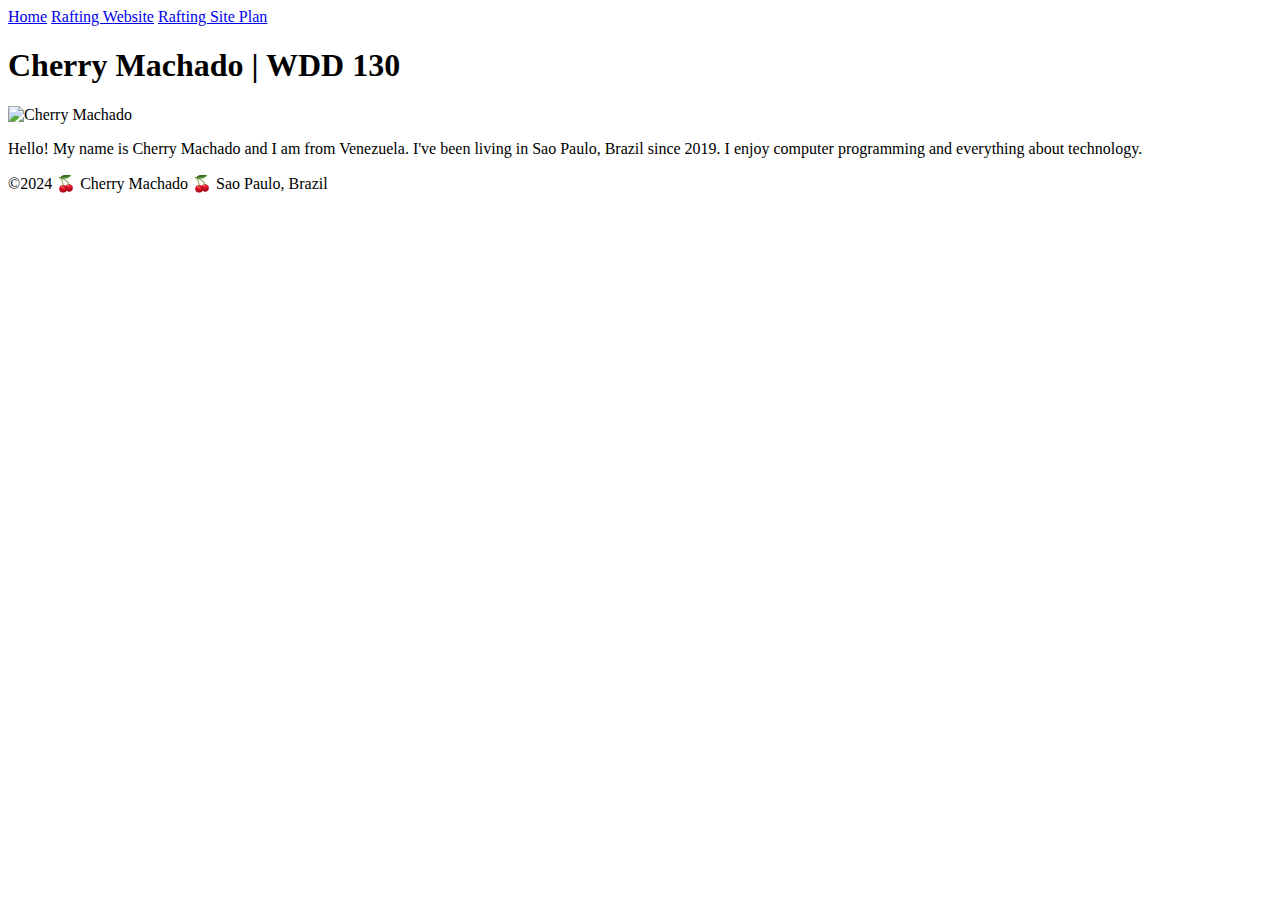
==== index.html @ 2322c146 "first commit" ====
<!doctype html>
<html lang="en-US">
	<head>
		<meta charset="UTF-8" />
		<meta name="viewport" content="width=device-width, initial-scale=1" />
		<title>Cherry Machado | WDD 130</title>
	</head>

	<body>
		<header>
			<nav>
				<a href="#">Home</a>
				<a href="wwr/">Rafting Website</a>
				<a href="wwr/">Rafting Site Plan</a>
			</nav>
		</header>
		<main>
			<h1>Cherry Machado | WDD 130</h1>
			<img src="images/foto-cherry.png" alt="Cherry Machado" width="200" />
			<p>
				Hello! My name is Cherry Machado and I am from Venezuela. I've been
				living in Sao Paulo, Brazil since 2019. I enjoy computer programming and
				everything about technology.
			</p>
		</main>
		<footer>
			<p>©2024 🍒 Cherry Machado 🍒 Sao Paulo, Brazil</p>
		</footer>
	</body>
</html>
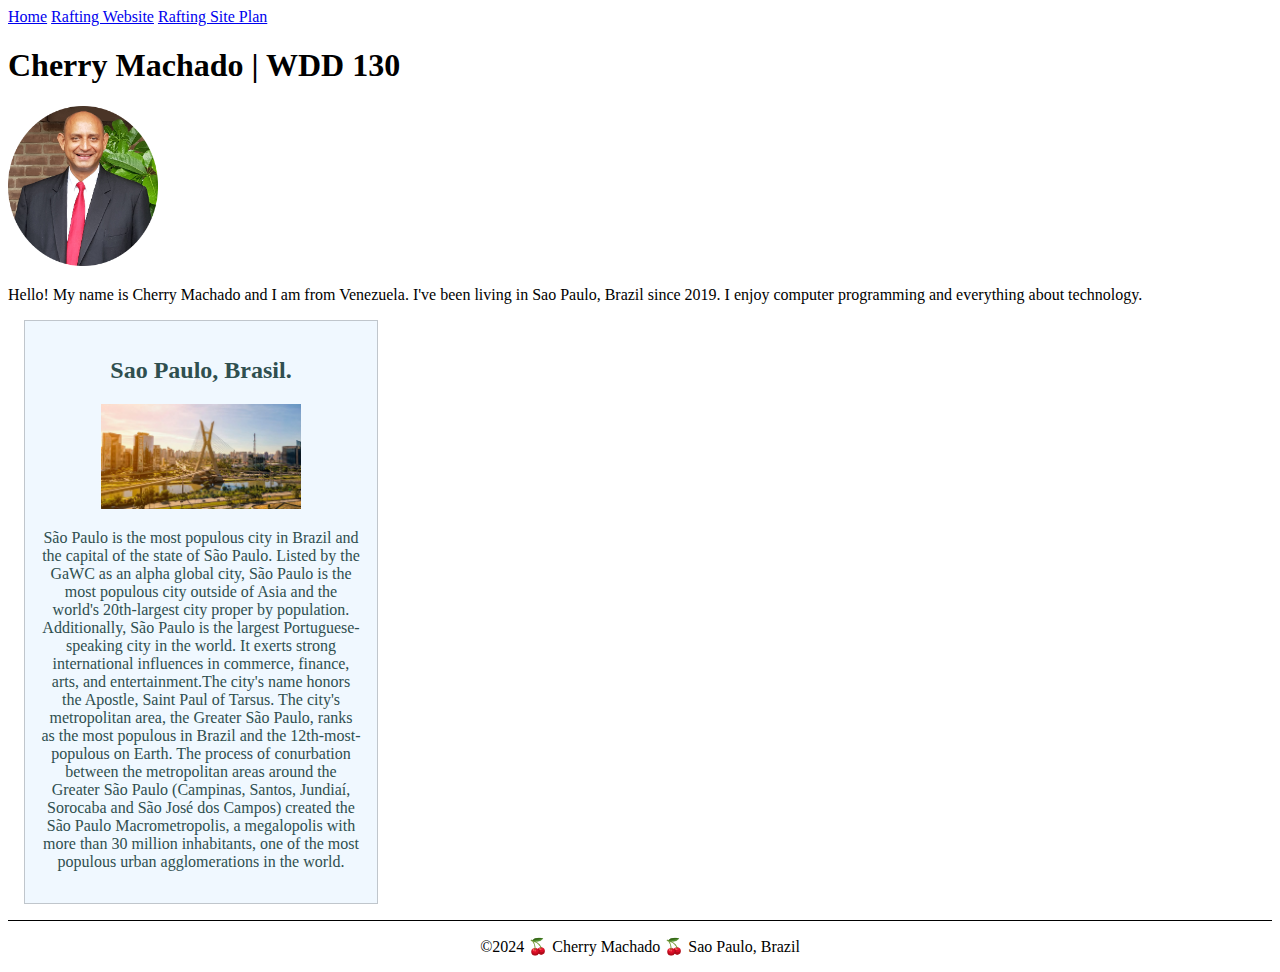
==== commit c2e5a02e: "Updating CSS" ====
--- a/index.html
+++ b/index.html
@@ -1,30 +1,48 @@
 <!doctype html>
 <html lang="en-US">
-	<head>
-		<meta charset="UTF-8" />
-		<meta name="viewport" content="width=device-width, initial-scale=1" />
-		<title>Cherry Machado | WDD 130</title>
-	</head>
 
-	<body>
-		<header>
-			<nav>
-				<a href="#">Home</a>
-				<a href="wwr/">Rafting Website</a>
-				<a href="wwr/">Rafting Site Plan</a>
-			</nav>
-		</header>
-		<main>
-			<h1>Cherry Machado | WDD 130</h1>
-			<img src="images/foto-cherry.png" alt="Cherry Machado" width="200" />
-			<p>
-				Hello! My name is Cherry Machado and I am from Venezuela. I've been
-				living in Sao Paulo, Brazil since 2019. I enjoy computer programming and
-				everything about technology.
-			</p>
-		</main>
-		<footer>
-			<p>©2024 🍒 Cherry Machado 🍒 Sao Paulo, Brazil</p>
-		</footer>
-	</body>
+<head>
+	<meta charset="UTF-8" />
+	<meta name="viewport" content="width=device-width, initial-scale=1" />
+	<title>Cherry Machado | WDD 130</title>
+	<meta name="description" content="Cherry Machado | WDD 130 Web Fundamentals | This is my course home page.">
+	<meta name="author" content="Cherry Machado">
+	<link rel="stylesheet" href="styles/styles.css">
+</head>
+
+<body>
+	<header>
+		<nav>
+			<a href="#">Home</a>
+			<a href="wwr/">Rafting Website</a>
+			<a href="wwr/">Rafting Site Plan</a>
+		</nav>
+	</header>
+	<main>
+		<h1>Cherry Machado | WDD 130</h1>
+		<img src="images/foto_cherry.png" alt="Cherry Machado" width="200" />
+		<p>
+			Hello! My name is Cherry Machado and I am from Venezuela. I've been
+			living in Sao Paulo, Brazil since 2019. I enjoy computer programming and
+			everything about technology.
+		</p>
+	</main>
+	<aside>
+		<h2>Sao Paulo, Brasil.</h2>
+		<img src="images/sao-paulo-brasil.jpg" alt="Sao Paulo City">
+		<p>São Paulo is the most populous city in Brazil and the capital of the state of São Paulo. Listed by the GaWC
+			as an alpha global city, São Paulo is the most populous city outside of Asia and the world's 20th-largest
+			city proper by population. Additionally, São Paulo is the largest Portuguese-speaking city in the world. It
+			exerts strong international influences in commerce, finance, arts, and entertainment.The city's name honors
+			the Apostle, Saint Paul of Tarsus. The city's metropolitan area, the Greater São Paulo, ranks as the most
+			populous in Brazil and the 12th-most-populous on Earth. The process of conurbation between the metropolitan
+			areas around the Greater São Paulo (Campinas, Santos, Jundiaí, Sorocaba and São José dos Campos) created the
+			São Paulo Macrometropolis, a megalopolis with more than 30 million inhabitants, one of the most populous
+			urban agglomerations in the world.</p>
+	</aside>
+	<footer>
+		<p>©2024 🍒 Cherry Machado 🍒 Sao Paulo, Brazil</p>
+	</footer>
+</body>
+
 </html>--- a/styles/styles.css
+++ b/styles/styles.css
@@ -0,0 +1,33 @@
+main {
+    max-width: 840;
+}
+
+aside {
+    width: 20rem;
+    margin: 1rem;
+    border: 1px solid rgba(0, 0, 0, 0.2);
+    padding: 1rem;
+    background-color: aliceblue;
+    color: darkslategrey;
+    text-align: center;
+}
+
+aside img {
+    width: 200px;
+    height: auto;
+}
+
+main img {
+    width: 150px;
+    height: auto;
+}
+
+p {
+    padding: 0;
+}
+
+footer {
+    margin-top: 15px;
+    border-top: 1px solid #000;
+    text-align: center;
+}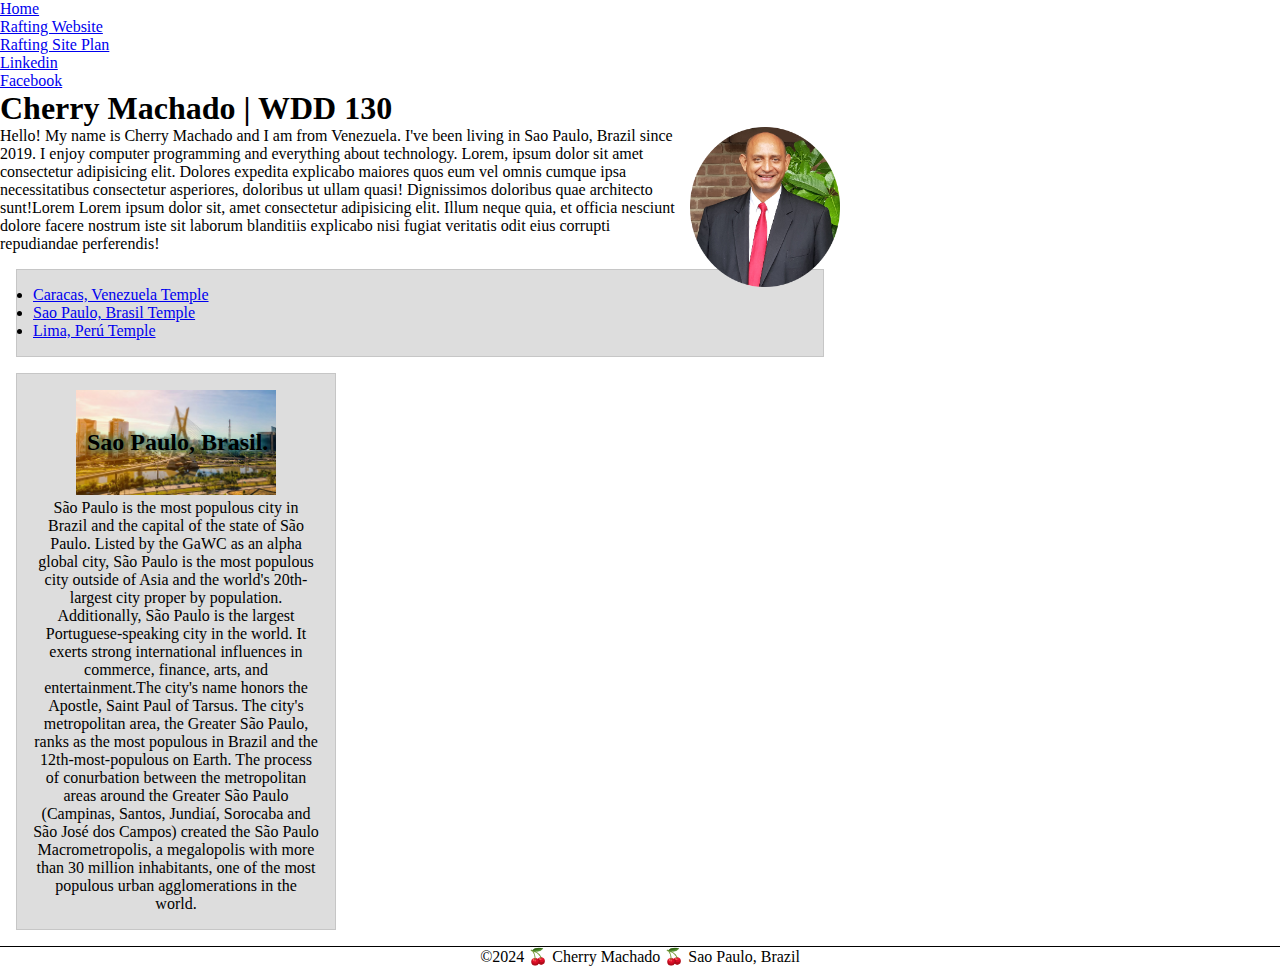
==== commit d5d7c43b: "Updating" ====
--- a/index.html
+++ b/index.html
@@ -13,9 +13,13 @@
 <body>
 	<header>
 		<nav>
-			<a href="#">Home</a>
-			<a href="wwr/">Rafting Website</a>
-			<a href="wwr/">Rafting Site Plan</a>
+			<ul>
+				<li><a href="#">Home</a></li>
+				<li><a href="wwr/">Rafting Website</a></li>
+				<li><a href="wwr/">Rafting Site Plan</a></li>
+				<li><a href="https://linkedin.com">Linkedin</a></li>
+				<li><a href="https://facebook.com">Facebook</a></li>
+			</ul>
 		</nav>
 	</header>
 	<main>
@@ -24,10 +28,22 @@
 		<p>
 			Hello! My name is Cherry Machado and I am from Venezuela. I've been
 			living in Sao Paulo, Brazil since 2019. I enjoy computer programming and
-			everything about technology.
+			everything about technology. Lorem, ipsum dolor sit amet consectetur adipisicing elit. Dolores expedita
+			explicabo maiores quos eum vel omnis cumque ipsa necessitatibus consectetur asperiores, doloribus ut ullam
+			quasi! Dignissimos doloribus quae architecto sunt!Lorem Lorem ipsum dolor sit, amet consectetur adipisicing
+			elit. Illum neque quia, et officia nesciunt dolore facere nostrum iste sit laborum blanditiis explicabo nisi
+			fugiat veritatis odit eius corrupti repudiandae perferendis!
 		</p>
+		<ul class="box">
+			<li><a href="https://www.churchofjesuschrist.org/temples/details/caracas-venezuela-temple?lang=eng"
+					target="_blank" rel="noopener">Caracas, Venezuela Temple</a></li>
+			<li><a href="https://www.churchofjesuschrist.org/temples/details/sao-paulo-brazil-temple?lang=eng"
+					target="_blank" rel="noopener">Sao Paulo, Brasil Temple</a></li>
+			<li><a href="https://www.churchofjesuschrist.org/temples/details/lima-peru-temple?lang=eng" target="_blank"
+					rel="noopener">Lima, Perú Temple</a></li>
+		</ul>
 	</main>
-	<aside>
+	<aside class="box">
 		<h2>Sao Paulo, Brasil.</h2>
 		<img src="images/sao-paulo-brasil.jpg" alt="Sao Paulo City">
 		<p>São Paulo is the most populous city in Brazil and the capital of the state of São Paulo. Listed by the GaWC
@@ -44,5 +60,6 @@
 		<p>©2024 🍒 Cherry Machado 🍒 Sao Paulo, Brazil</p>
 	</footer>
 </body>
+<!-- Last day of modified 10-may-2024-->
 
 </html>--- a/styles/styles.css
+++ b/styles/styles.css
@@ -1,9 +1,16 @@
+* {
+    margin: 0;
+    padding: 0;
+    box-sizing: border-box;
+}
+
 main {
-    max-width: 840;
+    max-width: 840px;
 }
 
 aside {
-    width: 20rem;
+    position: relative;
+    width: 20em;
     margin: 1rem;
     border: 1px solid rgba(0, 0, 0, 0.2);
     padding: 1rem;
@@ -17,9 +24,17 @@
     height: auto;
 }
 
+aside h2 {
+    text-shadow: 0 0 10px #09bccf;
+    position: absolute;
+    top: 55px;
+    left: 70px;
+}
+
 main img {
     width: 150px;
     height: auto;
+    float: right;
 }
 
 p {
@@ -30,4 +45,14 @@
     margin-top: 15px;
     border-top: 1px solid #000;
     text-align: center;
+}
+
+/* Class Selectors */
+
+.box {
+    margin: 1rem;
+    border: 1px solid rgba(0, 0, 0, 0.1);
+    padding: 1rem;
+    background-color: #ddd;
+    color: #000;
 }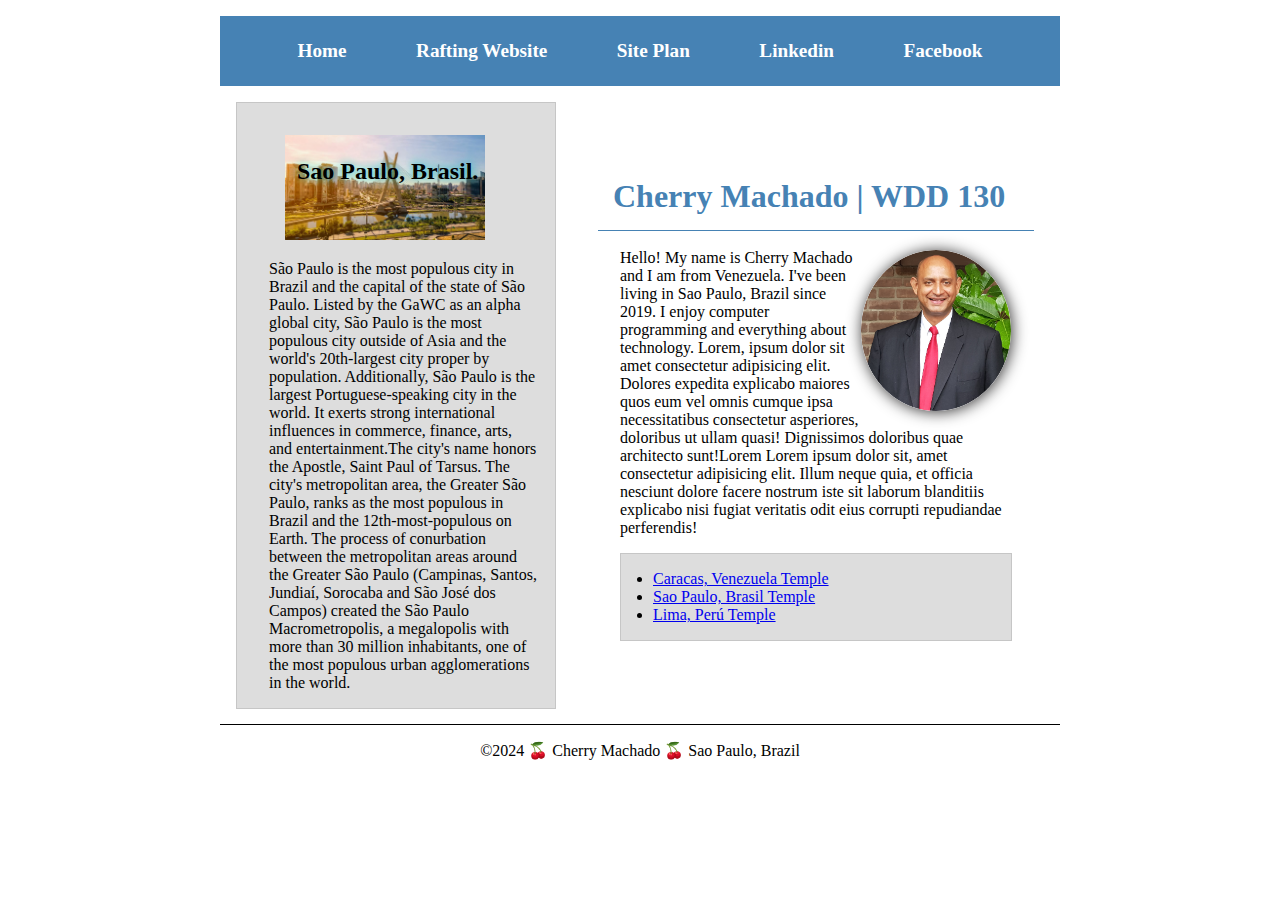
==== commit 363e5049: "Updatig Css" ====
--- a/index.html
+++ b/index.html
@@ -2,8 +2,8 @@
 <html lang="en-US">
 
 <head>
-	<meta charset="UTF-8" />
-	<meta name="viewport" content="width=device-width, initial-scale=1" />
+	<meta charset="UTF-8">
+	<meta name="viewport" content="width=device-width, initial-scale=1">
 	<title>Cherry Machado | WDD 130</title>
 	<meta name="description" content="Cherry Machado | WDD 130 Web Fundamentals | This is my course home page.">
 	<meta name="author" content="Cherry Machado">
@@ -11,55 +11,79 @@
 </head>
 
 <body>
-	<header>
+	<!-- <header>
 		<nav>
 			<ul>
 				<li><a href="#">Home</a></li>
 				<li><a href="wwr/">Rafting Website</a></li>
-				<li><a href="wwr/">Rafting Site Plan</a></li>
+				<li><a href="wwr/">Site Plan</a></li>
 				<li><a href="https://linkedin.com">Linkedin</a></li>
 				<li><a href="https://facebook.com">Facebook</a></li>
 			</ul>
 		</nav>
+	</header> -->
+	<header>
+		<nav>
+			<a href="index.html">Home</a>
+			<a href="wwr/" target="_blank">Rafting Website</a>
+			<a href="wwr/" target="_blank">Site Plan</a>
+			<a href="https://linkedin.com" target="_blank" rel="noopener">Linkedin</a>
+			<a href="https://facebook.com" target="_blank" rel="noopener">Facebook</a>
+		</nav>
 	</header>
-	<main>
-		<h1>Cherry Machado | WDD 130</h1>
-		<img src="images/foto_cherry.png" alt="Cherry Machado" width="200" />
-		<p>
-			Hello! My name is Cherry Machado and I am from Venezuela. I've been
-			living in Sao Paulo, Brazil since 2019. I enjoy computer programming and
-			everything about technology. Lorem, ipsum dolor sit amet consectetur adipisicing elit. Dolores expedita
-			explicabo maiores quos eum vel omnis cumque ipsa necessitatibus consectetur asperiores, doloribus ut ullam
-			quasi! Dignissimos doloribus quae architecto sunt!Lorem Lorem ipsum dolor sit, amet consectetur adipisicing
-			elit. Illum neque quia, et officia nesciunt dolore facere nostrum iste sit laborum blanditiis explicabo nisi
-			fugiat veritatis odit eius corrupti repudiandae perferendis!
-		</p>
-		<ul class="box">
-			<li><a href="https://www.churchofjesuschrist.org/temples/details/caracas-venezuela-temple?lang=eng"
-					target="_blank" rel="noopener">Caracas, Venezuela Temple</a></li>
-			<li><a href="https://www.churchofjesuschrist.org/temples/details/sao-paulo-brazil-temple?lang=eng"
-					target="_blank" rel="noopener">Sao Paulo, Brasil Temple</a></li>
-			<li><a href="https://www.churchofjesuschrist.org/temples/details/lima-peru-temple?lang=eng" target="_blank"
-					rel="noopener">Lima, Perú Temple</a></li>
-		</ul>
-	</main>
-	<aside class="box">
-		<h2>Sao Paulo, Brasil.</h2>
-		<img src="images/sao-paulo-brasil.jpg" alt="Sao Paulo City">
-		<p>São Paulo is the most populous city in Brazil and the capital of the state of São Paulo. Listed by the GaWC
-			as an alpha global city, São Paulo is the most populous city outside of Asia and the world's 20th-largest
-			city proper by population. Additionally, São Paulo is the largest Portuguese-speaking city in the world. It
-			exerts strong international influences in commerce, finance, arts, and entertainment.The city's name honors
-			the Apostle, Saint Paul of Tarsus. The city's metropolitan area, the Greater São Paulo, ranks as the most
-			populous in Brazil and the 12th-most-populous on Earth. The process of conurbation between the metropolitan
-			areas around the Greater São Paulo (Campinas, Santos, Jundiaí, Sorocaba and São José dos Campos) created the
-			São Paulo Macrometropolis, a megalopolis with more than 30 million inhabitants, one of the most populous
-			urban agglomerations in the world.</p>
-	</aside>
+	<div class="grid">
+		<main>
+			<h1>Cherry Machado | WDD 130</h1>
+			<div class="main-block">
+				<p>
+					<img src="images/foto_cherry.png" alt="Cherry Machado" width="200">
+					Hello! My name is Cherry Machado and I am from Venezuela. I've been
+					living in Sao Paulo, Brazil since 2019. I enjoy computer programming and
+					everything about technology. Lorem, ipsum dolor sit amet consectetur adipisicing elit. Dolores
+					expedita
+					explicabo maiores quos eum vel omnis cumque ipsa necessitatibus consectetur asperiores, doloribus ut
+					ullam
+					quasi! Dignissimos doloribus quae architecto sunt!Lorem Lorem ipsum dolor sit, amet consectetur
+					adipisicing
+					elit. Illum neque quia, et officia nesciunt dolore facere nostrum iste sit laborum blanditiis
+					explicabo nisi
+					fugiat veritatis odit eius corrupti repudiandae perferendis!
+				</p>
+				<ul class="box">
+					<li><a href="https://www.churchofjesuschrist.org/temples/details/caracas-venezuela-temple?lang=eng"
+							target="_blank" rel="noopener">Caracas, Venezuela Temple</a></li>
+					<li><a href="https://www.churchofjesuschrist.org/temples/details/sao-paulo-brazil-temple?lang=eng"
+							target="_blank" rel="noopener">Sao Paulo, Brasil Temple</a></li>
+					<li><a href="https://www.churchofjesuschrist.org/temples/details/lima-peru-temple?lang=eng"
+							target="_blank" rel="noopener">Lima, Perú Temple</a></li>
+				</ul>
+			</div>
+		</main>
+		<aside class="box">
+			<h2>Sao Paulo, Brasil.</h2>
+			<img src="images/sao-paulo-brasil.jpg" alt="Sao Paulo City">
+			<p>São Paulo is the most populous city in Brazil and the capital of the state of São Paulo. Listed by the
+				GaWC
+				as an alpha global city, São Paulo is the most populous city outside of Asia and the world's
+				20th-largest
+				city proper by population. Additionally, São Paulo is the largest Portuguese-speaking city in the world.
+				It
+				exerts strong international influences in commerce, finance, arts, and entertainment.The city's name
+				honors
+				the Apostle, Saint Paul of Tarsus. The city's metropolitan area, the Greater São Paulo, ranks as the
+				most
+				populous in Brazil and the 12th-most-populous on Earth. The process of conurbation between the
+				metropolitan
+				areas around the Greater São Paulo (Campinas, Santos, Jundiaí, Sorocaba and São José dos Campos) created
+				the
+				São Paulo Macrometropolis, a megalopolis with more than 30 million inhabitants, one of the most populous
+				urban agglomerations in the world.</p>
+		</aside>
+	</div>
 	<footer>
 		<p>©2024 🍒 Cherry Machado 🍒 Sao Paulo, Brazil</p>
 	</footer>
 </body>
-<!-- Last day of modified 10-may-2024-->
+<!-- Last day of modified 17-may-2024-->
 
 </html>--- a/styles/styles.css
+++ b/styles/styles.css
@@ -4,23 +4,42 @@
     box-sizing: border-box;
 }
 
-main {
+header,
+.grid,
+footer {
     max-width: 840px;
+    margin: 0 auto;
 }
 
-aside {
-    position: relative;
-    width: 20em;
-    margin: 1rem;
-    border: 1px solid rgba(0, 0, 0, 0.2);
+h1 {
+    color: steelblue;
+    padding: 15px;
+    border-bottom: 1px solid steelblue;
+    margin: 10px;
+}
+
+nav {
+    background-color: steelblue;
     padding: 1rem;
-    background-color: aliceblue;
-    color: darkslategrey;
-    text-align: center;
+    display: flex;
+    justify-content: space-evenly;
+    align-items: center;
+    margin-top: 1rem;
+}
+
+nav a {
+    display: block;
+    padding: 0.5rem;
+    text-decoration: none;
+    text-decoration: none;
+    font-size: 1.2rem;
+    font-weight: 700;
+    color: #fff;
 }
 
 aside img {
     width: 200px;
+    margin: 1rem;
     height: auto;
 }
 
@@ -28,13 +47,20 @@
     text-shadow: 0 0 10px #09bccf;
     position: absolute;
     top: 55px;
-    left: 70px;
+    left: 60px;
 }
 
 main img {
     width: 150px;
     height: auto;
     float: right;
+    margin: 1px;
+    border-radius: 50% 50%;
+    box-shadow: 1px 1px 15px #333232;
+}
+
+.main-block {
+    padding: 0.5rem 2rem 0rem 2rem;
 }
 
 p {
@@ -45,14 +71,39 @@
     margin-top: 15px;
     border-top: 1px solid #000;
     text-align: center;
+    padding: 1rem;
 }
 
 /* Class Selectors */
 
 .box {
-    margin: 1rem;
+    margin-top: 1rem;
     border: 1px solid rgba(0, 0, 0, 0.1);
-    padding: 1rem;
+    padding: 1rem 1rem 1rem 2rem;
     background-color: #ddd;
     color: #000;
+    text-align: left;
+}
+
+.grid {
+    display: grid;
+    align-items: center;
+}
+
+main {
+    grid-column: 2/3;
+    margin: 1rem;
+}
+
+aside {
+    position: relative;
+    width: 20em;
+    margin: 0rem 1rem;
+    border: 1px solid rgba(0, 0, 0, 0.2);
+    padding: 1rem;
+    background-color: aliceblue;
+    color: darkslategrey;
+    text-align: center;
+    grid-column: 1/2;
+    grid-row: 1/2;
 }